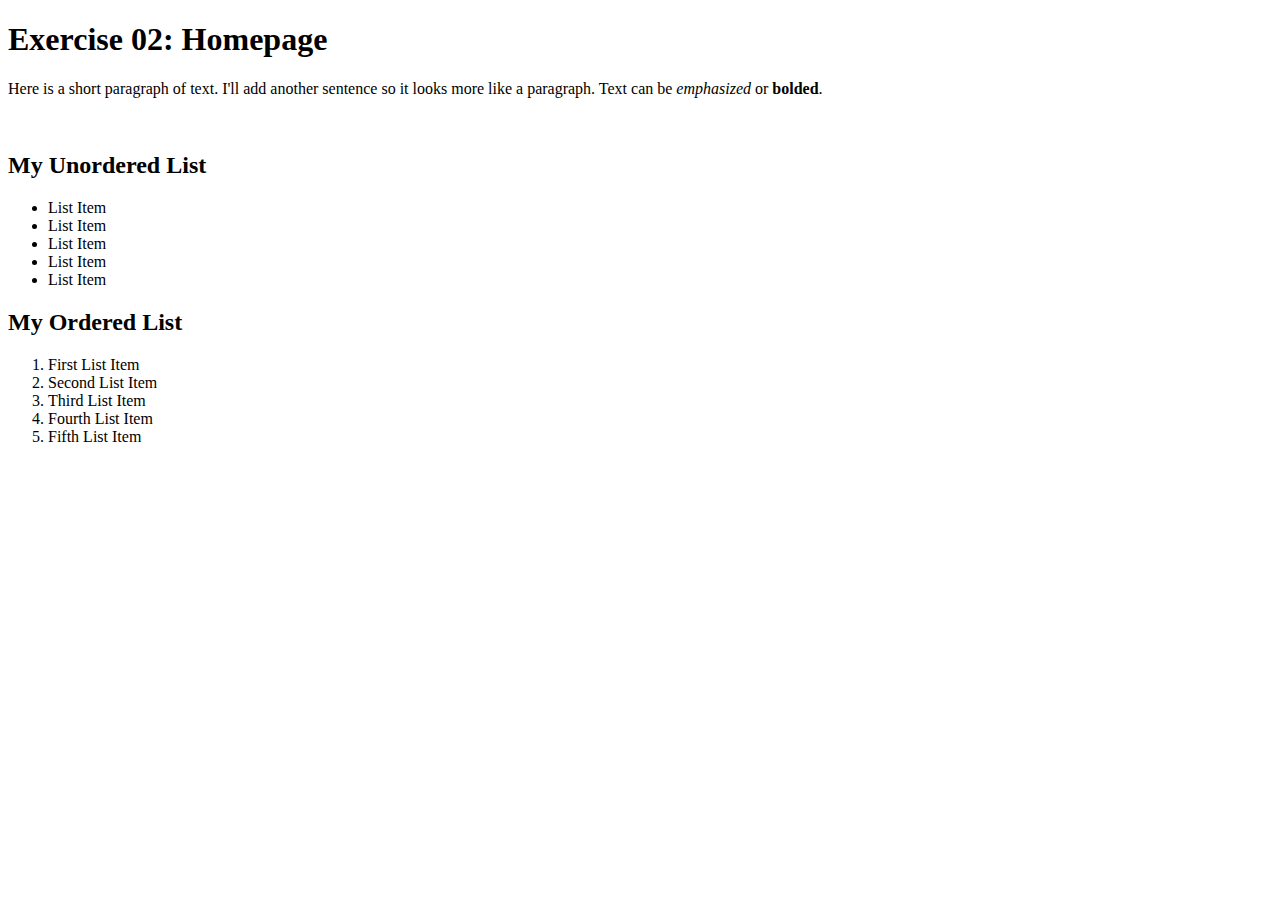
==== index.html @ 10c06f16 "Update index.html" ====
<!DOCTYPE html>
<html>

  <head>
      <!--Things in the head don't appear on the webpage. -->
      <title>Exercise 02:  Homepage</title>
  </head>

  <body>
    <h1>Exercise 02:  Homepage</h1>
    <!-- traditionally only one h1 per page -->
    <p>Here is a short paragraph of text.  I'll add another sentence so it looks
      more like a paragraph. Text can be <em>emphasized</em> or <strong>bolded</strong>.</p>
    <!--Shift-Enter creates a line break within the code file for readibility -->
    <br>
    <h2>My Unordered List</h2>
    <!-- An unordered list has bullets in front of each item. -->
    <ul>
      <li>List Item</li>
      <li>List Item</li>
      <li>List Item</li>
      <li>List Item</li>
      <li>List Item</li>
    </ul>

    <h2>My Ordered List</h2>
    <!-- An ordered list has numbers in front of each item. -->
    <ol>
      <li>First List Item</li>
      <li>Second List Item</li>
      <li>Third List Item</li>
      <li>Fourth List Item</li>
      <li>Fifth List Item</li>
    </ol>


  </body>

</html>
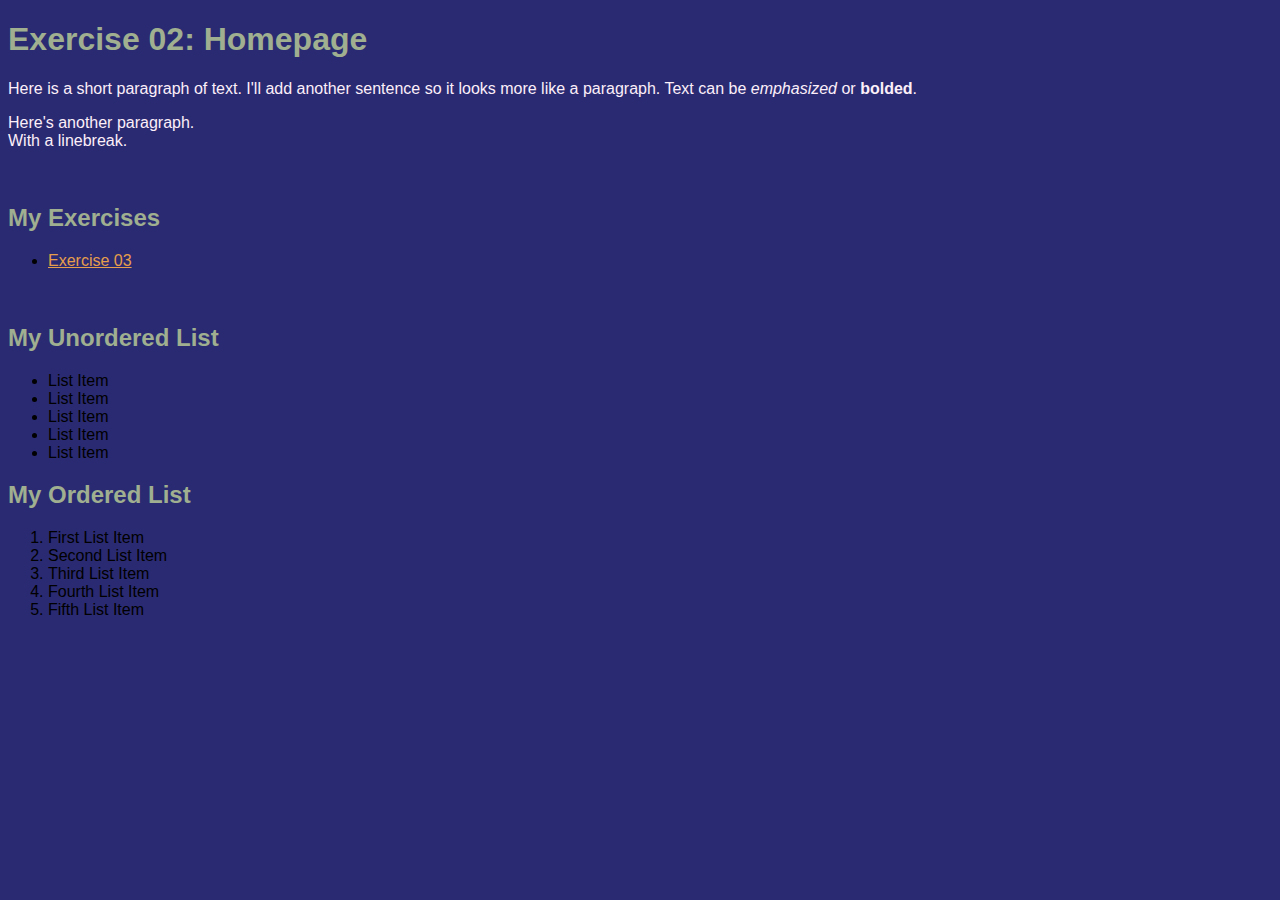
==== commit 4f284cb8: "Add stylesheet and update file structure" ====
--- a/index.html
+++ b/index.html
@@ -4,6 +4,7 @@
   <head>
       <!--Things in the head don't appear on the webpage. -->
       <title>Exercise 02:  Homepage</title>
+      <link rel="stylesheet" type="text/css" href="Assets/styles.css">
   </head>
 
   <body>
@@ -12,6 +13,15 @@
     <p>Here is a short paragraph of text.  I'll add another sentence so it looks
       more like a paragraph. Text can be <em>emphasized</em> or <strong>bolded</strong>.</p>
     <!--Shift-Enter creates a line break within the code file for readibility -->
+    <p>Here's another paragraph.<br />With a linebreak.</p>
+    <br>
+    <h2>My Exercises</h2>
+    <ul>
+      <li><a href="Exercises/exercise03.html">Exercise 03</a></li>
+      <!-- Compare to the relative tag in exercise 03 - this sends you down a level
+      instead of up. This path may be written with a leading slash, but that doesn't
+      always work. -->
+    </ul>
     <br>
     <h2>My Unordered List</h2>
     <!-- An unordered list has bullets in front of each item. -->
--- a/Assets/styles.css
+++ b/Assets/styles.css
@@ -0,0 +1,18 @@
+body {
+  background-color: #2A2A72;
+  font-family:  helvetica, sans-serif;
+
+}
+
+h1, h2 {
+  color:  #9FAF90;
+  <!-- "color" generally applies to text -->
+}
+
+a {
+  color:  #E69E4C;
+}
+
+p {
+    color:  #FCEFF9;
+}
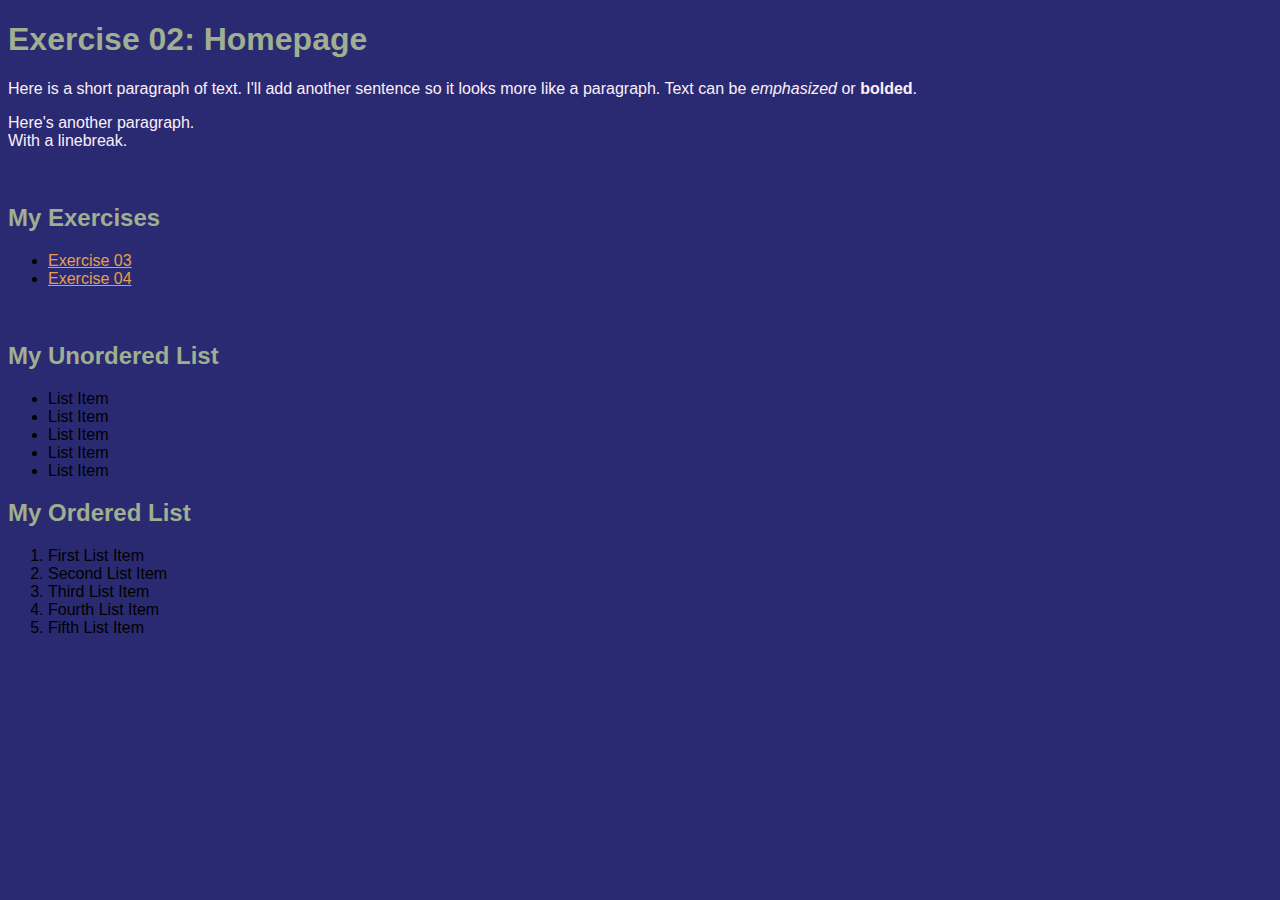
==== commit 04a717b5: "Update index.html" ====
--- a/index.html
+++ b/index.html
@@ -21,6 +21,7 @@
       <!-- Compare to the relative tag in exercise 03 - this sends you down a level
       instead of up. This path may be written with a leading slash, but that doesn't
       always work. -->
+      <li><a href="Exercises/exercise04.html">Exercise 04</a></li>
     </ul>
     <br>
     <h2>My Unordered List</h2>
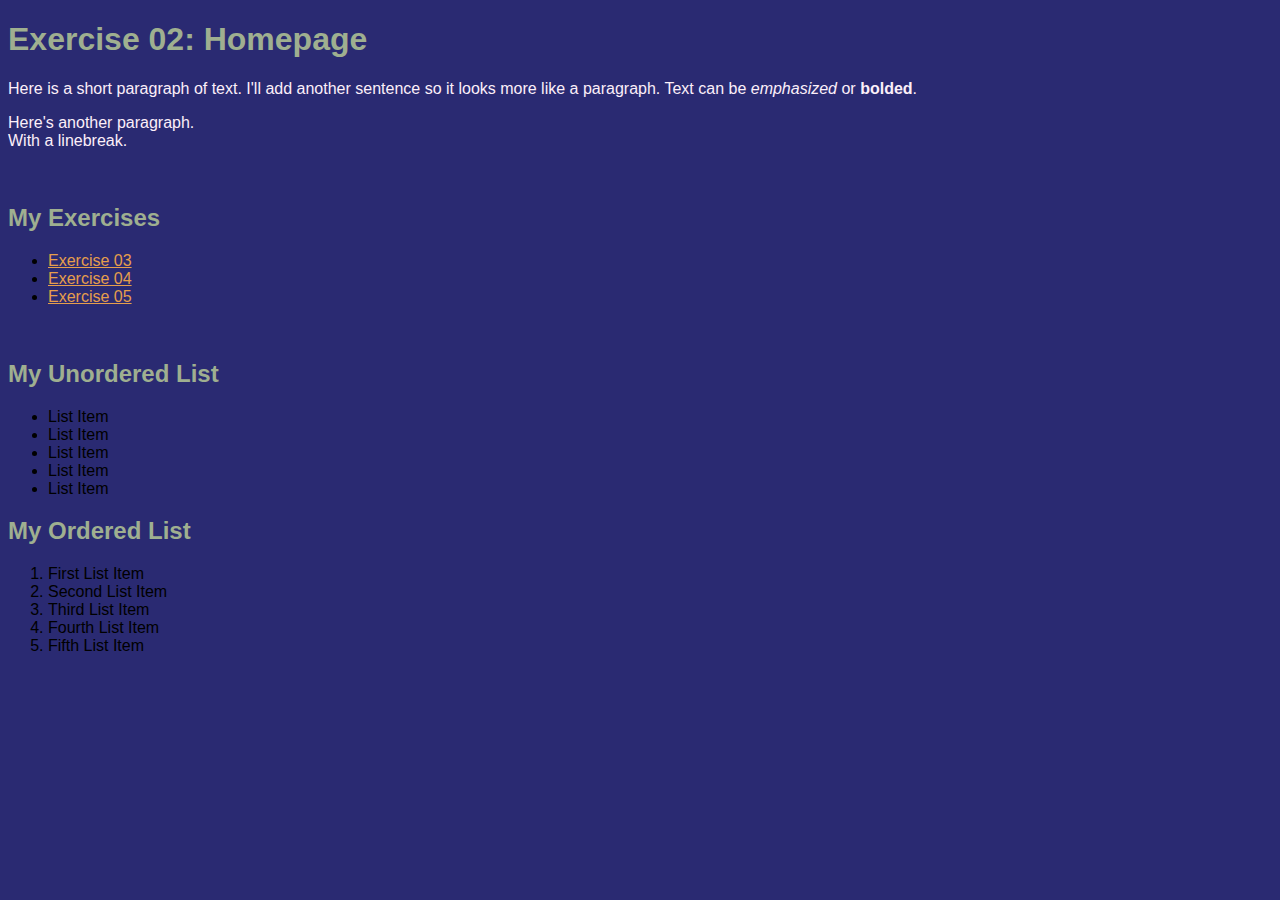
==== commit c4820f4b: "Exercise 05" ====
--- a/index.html
+++ b/index.html
@@ -4,7 +4,7 @@
   <head>
       <!--Things in the head don't appear on the webpage. -->
       <title>Exercise 02:  Homepage</title>
-      <link rel="stylesheet" type="text/css" href="Assets/styles.css">
+      <link rel="stylesheet" type="text/css" href="Assets/Styles/styles.css">
   </head>
 
   <body>
@@ -22,6 +22,7 @@
       instead of up. This path may be written with a leading slash, but that doesn't
       always work. -->
       <li><a href="Exercises/exercise04.html">Exercise 04</a></li>
+      <li><a href="Exercises/exercise05.html">Exercise 05</a></li>
     </ul>
     <br>
     <h2>My Unordered List</h2>
--- a/Assets/Styles/styles.css
+++ b/Assets/Styles/styles.css
@@ -0,0 +1,23 @@
+body {
+  background-color: #2A2A72;
+  font-family:  helvetica, sans-serif;
+
+}
+
+h1, h2 {
+  color:  #9FAF90;
+  <!-- "color" generally applies to text -->
+}
+
+a {
+  color:  #E69E4C;
+}
+
+p {
+    color:  #FCEFF9;
+}
+
+img {
+  max-width: 100%;
+  height:  auto;
+}
